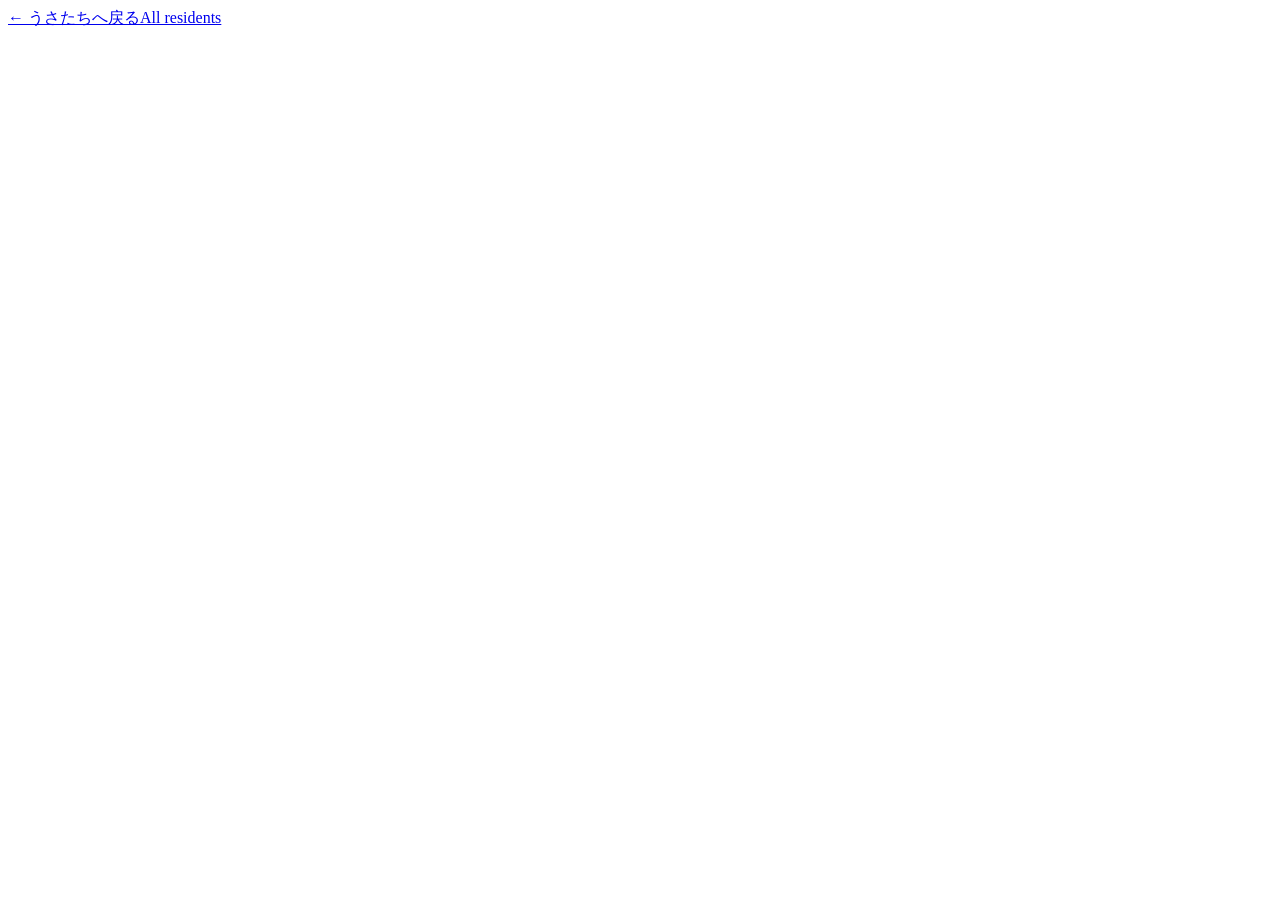
==== character.html @ adc3aff6 "Add files via upload" ====
<!doctype html><html lang="ja"><head><meta charset="utf-8"><link rel="icon" href="data:image/svg+xml,%3Csvg xmlns=%22http://www.w3.org/2000/svg%22 viewBox=%220 0 100 100%22%3E%3Ctext y=%22.9em%22 font-size=%2290%22%3E🐰%3C/text%3E%3C/svg%3E"><meta name="viewport" content="width=device-width,initial-scale=1"><link rel="preconnect" href="https://fonts.googleapis.com"><link href="https://fonts.googleapis.com/css2?family=Zen+Maru+Gothic:wght@500;700;900&display=swap" rel="stylesheet"><link rel="stylesheet" href="https://cdnjs.cloudflare.com/ajax/libs/font-awesome/6.7.2/css/all.min.css"><link rel="stylesheet" href="css/style.css"><title>うさたち | Rabbit World</title></head>
<body data-page="character"><div id="hd"></div><main><a class="back" href="characters.html">← <span class="ja">うさたちへ戻る</span><span class="en">All residents</span></a><div id="detail"></div></main><div id="ft"></div><script src="js/data.js"></script><script src="js/scenes.js"></script><script src="js/app.js"></script></body></html>
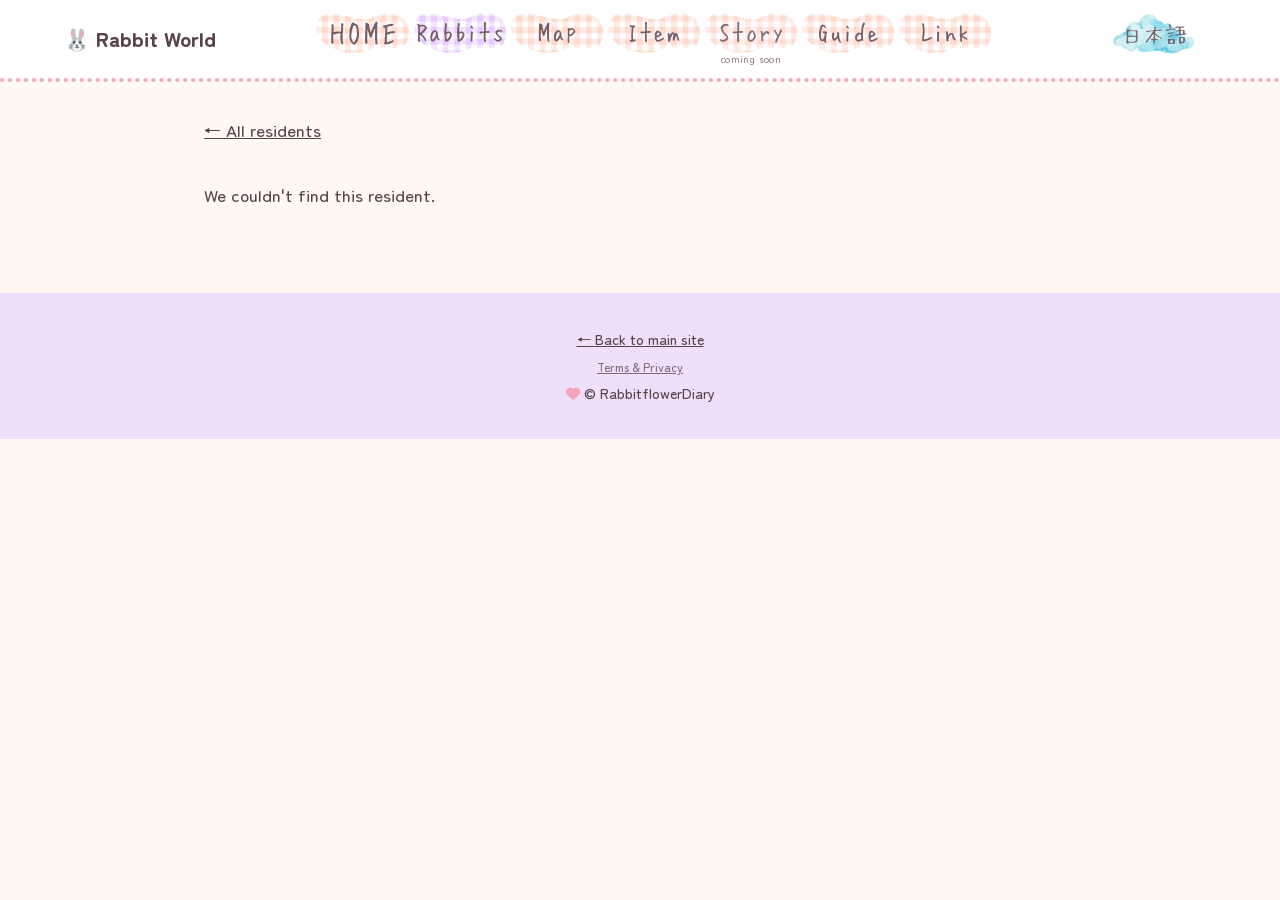
==== commit cb027171: "googleana1" ====
--- a/character.html
+++ b/character.html
@@ -1,2 +1,10 @@
-<!doctype html><html lang="ja"><head><meta charset="utf-8"><link rel="icon" href="data:image/svg+xml,%3Csvg xmlns=%22http://www.w3.org/2000/svg%22 viewBox=%220 0 100 100%22%3E%3Ctext y=%22.9em%22 font-size=%2290%22%3E🐰%3C/text%3E%3C/svg%3E"><meta name="viewport" content="width=device-width,initial-scale=1"><link rel="preconnect" href="https://fonts.googleapis.com"><link href="https://fonts.googleapis.com/css2?family=Zen+Maru+Gothic:wght@500;700;900&display=swap" rel="stylesheet"><link rel="stylesheet" href="https://cdnjs.cloudflare.com/ajax/libs/font-awesome/6.7.2/css/all.min.css"><link rel="stylesheet" href="css/style.css"><title>うさたち | Rabbit World</title></head>
+<!doctype html><html lang="ja"><head><!-- Google tag (gtag.js) -->
+<script async src="https://www.googletagmanager.com/gtag/js?id=G-911CRZ7TWN"></script>
+<script>
+  window.dataLayer = window.dataLayer || [];
+  function gtag(){dataLayer.push(arguments);}
+  gtag('js', new Date());
+
+  gtag('config', 'G-911CRZ7TWN');
+</script><meta charset="utf-8"><link rel="icon" href="data:image/svg+xml,%3Csvg xmlns=%22http://www.w3.org/2000/svg%22 viewBox=%220 0 100 100%22%3E%3Ctext y=%22.9em%22 font-size=%2290%22%3E🐰%3C/text%3E%3C/svg%3E"><meta name="viewport" content="width=device-width,initial-scale=1"><link rel="preconnect" href="https://fonts.googleapis.com"><link href="https://fonts.googleapis.com/css2?family=Zen+Maru+Gothic:wght@500;700;900&display=swap" rel="stylesheet"><link rel="stylesheet" href="https://cdnjs.cloudflare.com/ajax/libs/font-awesome/6.7.2/css/all.min.css"><link rel="stylesheet" href="css/style.css"><title>うさたち | Rabbit World</title></head>
 <body data-page="character"><div id="hd"></div><main><a class="back" href="characters.html">← <span class="ja">うさたちへ戻る</span><span class="en">All residents</span></a><div id="detail"></div></main><div id="ft"></div><script src="js/data.js"></script><script src="js/scenes.js"></script><script src="js/app.js"></script></body></html>
--- a/css/style.css
+++ b/css/style.css
@@ -0,0 +1,163 @@
+:root{--bg:#FFF8F3;--ink:#5A4448;--lav:#C9A8F0;--lav-l:#EEE0FB;--pink:#F8A5B8;--pink-l:#FFE3EA;--mint:#CDEEDF;--peach:#FFD9BD;--r:28px}
+*{box-sizing:border-box}html{scroll-behavior:smooth}
+body{margin:0;background:var(--bg);color:var(--ink);font:500 17px/1.9 "Zen Maru Gothic",sans-serif}
+html[lang=ja] .en,html[lang=en] .ja{display:none}
+a{color:inherit}img{max-width:100%;height:auto}
+:focus-visible{outline:3px solid var(--lav);outline-offset:3px}
+.top{display:flex;flex-wrap:wrap;gap:.5rem 1.2rem;align-items:center;justify-content:space-between;padding:.7rem 5vw;background:#fff;border-bottom:4px dotted var(--pink)}
+.logo{font-weight:900;font-size:1.3rem;text-decoration:none}
+.top nav{display:flex;gap:.3rem;flex-wrap:wrap}
+.top nav a,#lang{padding:.2rem 1rem;border-radius:99px;text-decoration:none;font-weight:700}
+.top nav a:hover,.top nav a[aria-current]{background:var(--lav-l)}
+#lang{border:2px solid var(--lav);background:#fff;color:inherit;font:inherit;font-weight:700;cursor:pointer}
+main{max-width:1000px;margin:auto;padding:2rem 5vw 4rem}
+h1,h2,h3{line-height:1.4;margin:.2em 0}h1{font-size:clamp(2rem,6vw,3.2rem)}h2{font-size:1.6rem}
+.hero{text-align:center;padding:2.5rem 1rem;background:radial-gradient(circle at 15% 20%,var(--pink-l),transparent 45%),radial-gradient(circle at 85% 80%,var(--lav-l),transparent 45%);border-radius:var(--r)}
+.hero p{max-width:34em;margin:1rem auto}
+.btn{display:inline-block;padding:.5rem 1.8rem;border-radius:99px;background:var(--lav);color:#fff;font-weight:900;text-decoration:none;box-shadow:0 5px 0 #A883D6}
+.btn:hover{transform:translateY(2px);box-shadow:0 3px 0 #A883D6}
+section{margin-top:3.2rem}
+.grid{display:grid;grid-template-columns:repeat(auto-fill,minmax(210px,1fr));gap:1.4rem;margin-top:1rem}
+.card{display:block;text-decoration:none;background:#fff;border:3px solid var(--c,var(--lav));border-radius:var(--r);padding:1rem;text-align:center}
+a.card:hover{transform:rotate(-1.5deg)}
+.card .pic{aspect-ratio:1;display:grid;place-items:center;background:color-mix(in srgb,var(--c,var(--lav)) 22%,#fff);border-radius:20px;overflow:hidden;font-size:4rem}
+.card .pic img{width:100%;height:100%;object-fit:contain}
+.card h3{margin:.6rem 0 0}.card p{margin:0;font-size:.9rem;opacity:.8}
+.host-row{display:flex;justify-content:center;margin-top:1rem}.host-row .card{width:min(100%,260px)}
+.map-wrap{position:relative}
+.map-wrap>img{display:block;width:100%}
+.pin{position:absolute;width:clamp(28px,5vw,44px);aspect-ratio:1;transform:translate(-50%,-50%);padding:0;border:3px solid #fff;border-radius:50%;background:var(--c);box-shadow:0 0 0 3px var(--c),0 3px 8px #0004;cursor:pointer;display:grid;place-items:center;font-size:1.2rem}
+.pin img{width:100%;height:100%;object-fit:cover;object-position:50% 18%;border-radius:50%}
+.pin.alert{box-shadow:0 0 0 3px #E0505A,0 3px 8px #0004;animation:warn 1.6s ease-out infinite}
+.pin.alert::after{content:"!";position:absolute;right:-6px;top:-6px;width:18px;height:18px;border-radius:50%;background:#E0505A;color:#fff;font:900 12px/18px sans-serif;text-align:center;border:2px solid #fff;box-sizing:content-box}
+.pop .warn{color:#C23B45;font-weight:700}
+@keyframes warn{0%{outline:0 solid #E0505A66}100%{outline:14px solid #E0505A00}}
+@media(prefers-reduced-motion:reduce){.pin.alert{animation:none}}
+.pin:hover,.pin:focus-visible{transform:translate(-50%,-50%) scale(1.25);z-index:2}
+.pop{position:absolute;z-index:5;display:flex;gap:.7rem;align-items:center;width:min(240px,64%);padding:.7rem;background:#fff;border:3px solid var(--c);border-radius:20px;box-shadow:0 6px 16px #0003;line-height:1.5}
+.pop[hidden]{display:none}.pop .pic{flex:none;width:52px;aspect-ratio:1;border-radius:50%;overflow:hidden;background:var(--c);display:grid;place-items:center}
+.pop .pic img{width:100%;height:100%;object-fit:cover;object-position:50% 18%}.pop small{opacity:.8}
+.btn.mini{padding:0 .9rem;font-size:.85rem;box-shadow:0 3px 0 #A883D6}
+.chips{display:flex;flex-wrap:wrap;gap:.5rem;margin-top:1rem}.chip{padding:.1rem 1rem;border-radius:99px;border:2px solid var(--c);background:#fff;text-decoration:none;font-weight:700;font-size:.9rem}
+.walls{display:grid;grid-template-columns:repeat(auto-fill,minmax(180px,1fr));gap:1.4rem;margin-top:1rem}
+.wall{position:relative;background:#fff;border:3px solid var(--c);border-radius:var(--r);padding:.8rem;text-align:center}
+.wall img{width:100%;aspect-ratio:9/20;object-fit:cover;border-radius:18px;display:block}
+.wall h3{font-size:1rem;margin:.6rem 0 0}.wall p{margin:0 0 .5rem;font-size:.85rem;opacity:.8}
+.wall .tag{position:absolute;top:1.3rem;left:1.3rem;padding:0 .8rem;border-radius:99px;background:#fff;border:2px solid var(--c);font-size:.8rem;font-weight:900}
+.shops{display:flex;flex-wrap:wrap;gap:.8rem;margin-top:1rem}
+.soon{opacity:.6;border-style:dashed}
+.profile{display:grid;grid-template-columns:minmax(0,1fr) minmax(0,1.4fr);gap:2rem;align-items:center}
+.gal{position:relative;border-radius:var(--r);overflow:hidden;background:var(--lav-l)}
+.track{display:flex;overflow-x:auto;scroll-snap-type:x mandatory;scrollbar-width:none}.track::-webkit-scrollbar{display:none}
+.track img{flex:0 0 100%;width:100%;scroll-snap-align:center;display:block}
+.nav{position:absolute;top:50%;transform:translateY(-50%);width:42px;height:42px;border:0;border-radius:50%;background:#fffd;color:var(--ink);font:900 1.6rem/1 sans-serif;cursor:pointer;box-shadow:0 2px 6px #0003}
+.nav.prev{left:.6rem}.nav.next{right:.6rem}
+.dots{position:absolute;bottom:.6rem;left:0;right:0;display:flex;justify-content:center;gap:.4rem}
+.dots i{width:9px;height:9px;border-radius:50%;background:#fff;border:2px solid var(--c,var(--lav));opacity:.8}.dots i.on{background:var(--c,var(--lav))}
+.tags span{display:inline-block;margin:0 .4rem .4rem 0;padding:0 .9rem;border-radius:99px;background:var(--pink-l);font-size:.9rem;font-weight:700}
+.box{background:#fff;border-radius:var(--r);padding:1.2rem 1.6rem;margin-top:1.2rem;border-left:10px solid var(--c,var(--pink))}
+.box ul{padding-left:1.3em;margin:.3rem 0}
+.back{display:inline-block;margin-bottom:1rem}
+footer{text-align:center;padding:2rem 1rem;background:var(--lav-l);font-size:.9rem}
+@media(max-width:700px){.profile{grid-template-columns:1fr}}
+@media(prefers-reduced-motion:reduce){*{transition:none!important}}
+/* ---- guide page ---- */
+.welcome{text-align:center;padding:2.5rem 1.2rem;border-radius:var(--r);background:radial-gradient(circle at 12% 18%,var(--pink-l),transparent 45%),radial-gradient(circle at 88% 82%,var(--lav-l),transparent 45%),radial-gradient(circle at 80% 15%,var(--mint),transparent 35%)}
+.ribbon{display:inline-block;padding:0 1.2rem;border-radius:99px;background:#fff;border:2px dashed var(--pink);font-size:.9rem;font-weight:700}
+.welcome h1{margin:.8rem 0 .2rem}.welcome .lead{font-size:1.05rem;margin:.2rem auto;max-width:30em}
+.stamp{display:inline-block;margin-top:1rem;padding:.2rem 1.2rem;border:3px solid #E0505A;border-radius:14px;color:#C23B45;font-weight:900;transform:rotate(-2deg);background:#fff}
+.anchors{display:flex;flex-wrap:wrap;gap:.5rem;justify-content:center;margin:1.6rem 0 0}
+.anchors a{padding:.1rem 1.1rem;border-radius:99px;background:#fff;border:2px solid var(--c);text-decoration:none;font-weight:700}
+.sec{margin-top:3.2rem;scroll-margin-top:1rem}
+.sec>h2{font-size:1.7rem;text-align:center}.sec>h2::after{content:"🐾 🐾 🐾";display:block;font-size:.8rem;letter-spacing:.4em;margin-top:.2rem}
+.tri{display:grid;grid-template-columns:repeat(auto-fit,minmax(250px,1fr));gap:1.2rem;margin-top:1.2rem}
+.tri .box{margin:0}.tri .ico{font-size:2.4rem;line-height:1.2}
+.box p{margin:.4rem 0}
+.sub{display:inline-block;margin-top:.4rem;padding:.2rem 1.2rem;border-radius:99px;background:var(--pink-l);font-weight:900}
+.amb-grid{display:grid;grid-template-columns:repeat(auto-fit,minmax(260px,1fr));gap:1.2rem;margin-top:1.2rem}
+.amb{background:#fff;border:3px solid var(--c);border-radius:var(--r);padding:1.2rem;text-align:center}
+.amb .av{width:110px;aspect-ratio:1;margin:0 auto .6rem;border-radius:50%;overflow:hidden;background:color-mix(in srgb,var(--c) 25%,#fff);display:grid;place-items:center;font-size:3.2rem;border:4px solid #fff;box-shadow:0 0 0 3px var(--c)}
+.amb .av img{width:100%;height:100%;object-fit:cover;object-position:50% 25%}
+.amb h3{margin:.2rem 0}.amb .role{font-size:.85rem;opacity:.8;margin:0}.amb .desc{text-align:left;font-size:.95rem}
+.amb .chips{justify-content:center}
+.notice{list-style:none;padding:0;margin:1.2rem 0 0;display:grid;gap:.8rem}
+.notice li{background:#fff;border-radius:20px;padding:.8rem 1.2rem .8rem 3rem;position:relative;border:2px solid var(--pink)}
+.notice li::before{content:"🐾";position:absolute;left:1rem;top:.7rem}
+.credit{text-align:center;margin-top:3rem;font-size:.9rem}
+
+/* ---- links page / icons ---- */
+main.narrow{max-width:520px}
+.top nav a i{margin-right:.25rem;opacity:.7}.top nav a.cur i,.top nav a[aria-current] i{opacity:1}
+footer i{color:var(--pink)}
+.prof{text-align:center}.avatar{width:110px;aspect-ratio:1;border-radius:50%;object-fit:cover;object-position:50% 20%;background:var(--pink-l);border:4px solid #fff;box-shadow:0 0 0 3px var(--pink)}
+.prof h1{font-size:1.8rem;margin:.6rem 0 .2rem}.prof p{margin:.3rem 0 0;font-size:.95rem}
+.lgroup{margin-top:2rem}.lgroup h2{font-size:1rem;text-align:center;color:var(--ink);opacity:.85}
+.lgroup h2::before,.lgroup h2::after{content:"🐾";margin:0 .6rem;font-size:.8rem}
+.linkbtn{display:flex;align-items:center;gap:.8rem;margin-top:.7rem;padding:.55rem 1rem .55rem .6rem;background:#fff;border:3px solid var(--c);border-radius:99px;text-decoration:none;font-weight:700;transition:transform .15s,box-shadow .15s}
+.linkbtn:hover,.linkbtn:focus-visible{transform:translateY(-2px);box-shadow:0 5px 0 color-mix(in srgb,var(--c) 55%,#fff)}
+.linkbtn .li{flex:none;width:2.4rem;aspect-ratio:1;border-radius:50%;background:color-mix(in srgb,var(--c) 40%,#fff);display:grid;place-items:center;font-size:1.15rem}
+.linkbtn .lt{flex:1;text-align:center;margin-right:2.4rem}
+.ptitle{text-align:center}.ptitle i{color:var(--lav);font-size:.8em}
+.gal.noimg{display:grid;place-items:center;aspect-ratio:1;font-size:6rem}
+
+/* ---- scenes (Cloudinary illustrations) ---- */
+.scene{overflow:hidden}.scene img{display:block;width:100%;height:100%;object-fit:cover;object-position:var(--pos,50% 50%)}
+.banner{height:clamp(110px,20vw,240px);-webkit-mask-image:linear-gradient(#000 72%,transparent);mask-image:linear-gradient(#000 72%,transparent)}
+.divider{height:clamp(70px,12vw,130px);max-width:1000px;margin:3rem auto 0;border-radius:var(--r);box-shadow:0 4px 0 var(--lav-l)}
+main>.divider{margin-top:3rem}
+.banner{max-width:1200px;margin:0 auto;border-radius:0 0 var(--r) var(--r);-webkit-mask-image:none;mask-image:none;box-shadow:0 4px 0 var(--lav-l)}
+.banner{height:auto;aspect-ratio:3/1}.divider{height:auto;aspect-ratio:4/1}
+
+/* home hero: no background, paw decoration; banner aligned with content width */
+.hero{background:none;padding:2rem 1rem 0}
+.hero h1::after{content:"🐾 🐾 🐾";display:block;font-size:.9rem;letter-spacing:.5em;margin-top:.4rem}
+.banner{width:calc(min(100%,1000px) - 10vw);max-width:none;margin:1.2rem auto 0;border-radius:var(--r);box-shadow:0 4px 0 var(--lav-l)}
+
+/* ---- picture nav (gingham buttons) ---- */
+.top nav{gap:.1rem .3rem;align-items:flex-start}
+.nv{position:relative;display:inline-block;padding:0;border:0;background:none;text-decoration:none;cursor:pointer;line-height:0}
+.top nav a.nv,.top nav a.nv:hover,.top nav a.nv[aria-current]{padding:0;background:none}
+.nvi{position:relative;display:inline-block;line-height:0}
+.nvi img{display:block;height:40px;width:auto}
+.nvi .b{position:absolute;left:0;top:0;opacity:0;transition:opacity .18s}
+.nv:hover .b,.nv:focus-visible .b,.nv[aria-current] .b{opacity:1}
+.nv:hover,.nv:focus-visible{transform:translateY(-1px)}
+.nv.off{cursor:default;opacity:.9}.nv.off:hover .b{opacity:0}.nv.off:hover{transform:none}
+.nvw{display:inline-flex;flex-direction:column;align-items:center}
+.cs{font-size:.62rem;line-height:1.2;color:var(--ink);opacity:.65;letter-spacing:.04em}
+#lang.nv{border:0;background:none}
+@media(max-width:700px){.nvi img{height:32px}.top{padding:.5rem 3vw}}
+@media(max-width:700px){.top .logo{order:0;flex:1}#lang.nv{order:1}.top nav{order:2;flex-basis:100%;justify-content:flex-start}}
+
+/* ---- guide welcome: gingham (code only) ---- */
+.welcome{padding:1.4rem;border:3px solid var(--peach);
+ background:
+  repeating-linear-gradient(0deg,rgba(255,170,120,.26) 0 26px,transparent 26px 52px),
+  repeating-linear-gradient(90deg,rgba(255,170,120,.26) 0 26px,transparent 26px 52px),
+  #fffaf5}
+.wbox{background:rgba(255,255,255,.88);border-radius:22px;padding:1.6rem 1rem;box-shadow:0 0 0 3px #fff}
+.welcome h1{margin:.6rem 0 .2rem}
+.notice.soft li{border-color:var(--peach)}.notice.soft li::before{content:"🍀"}
+
+/* ---- mobile hamburger ---- */
+#burger{display:none}
+@media(max-width:980px){
+ #burger{display:grid;place-content:center;gap:5px;position:fixed;top:.6rem;right:.6rem;z-index:60;width:46px;height:46px;border-radius:50%;border:3px solid #fff;background:var(--lav);box-shadow:0 3px 10px #0004;cursor:pointer;padding:0}
+ #burger span{display:block;width:20px;height:3px;border-radius:3px;background:#fff;transition:transform .2s,opacity .2s}
+ #burger[aria-expanded=true] span:nth-child(1){transform:translateY(8px) rotate(45deg)}
+ #burger[aria-expanded=true] span:nth-child(2){opacity:0}
+ #burger[aria-expanded=true] span:nth-child(3){transform:translateY(-8px) rotate(-45deg)}
+ .top{padding-right:64px}
+ .top nav{display:none;position:fixed;top:3.7rem;right:.6rem;z-index:55;width:min(92vw,330px);padding:.9rem;background:#fff;border:3px solid var(--lav-l);border-radius:24px;box-shadow:0 8px 24px #0004;flex-wrap:wrap;gap:.5rem .5rem;justify-content:center;flex-basis:auto}
+ .top nav.open{display:flex}
+ .top nav .nvi img{height:36px}
+}
+
+/* ---- footer terms link, more button, coming-soon link, doc page ---- */
+footer .fsm{font-size:.75rem;opacity:.75}
+.more{text-align:center;margin-top:1.4rem}
+.linkbtn.off{opacity:.7;cursor:default}.linkbtn.off:hover{transform:none;box-shadow:none}
+.linkbtn.off small{display:block;font-size:.65rem;line-height:1.1;opacity:.7;font-weight:500}
+main.doc{max-width:760px}.doc h2{font-size:1.2rem;margin-top:2rem;padding-left:.7rem;border-left:8px solid var(--pink)}.doc p,.doc li{font-size:.95rem}.doc .upd{text-align:right;font-size:.85rem;opacity:.7}
+@media(min-width:981px) and (max-width:1150px){.nvi img{height:34px}.top{gap:.5rem .6rem}}
+.mail{display:inline-block;margin-top:.3rem;padding:.2rem 1rem;border-radius:99px;background:#fff;border:2px solid var(--pink);font-weight:700;user-select:all;word-break:break-all}
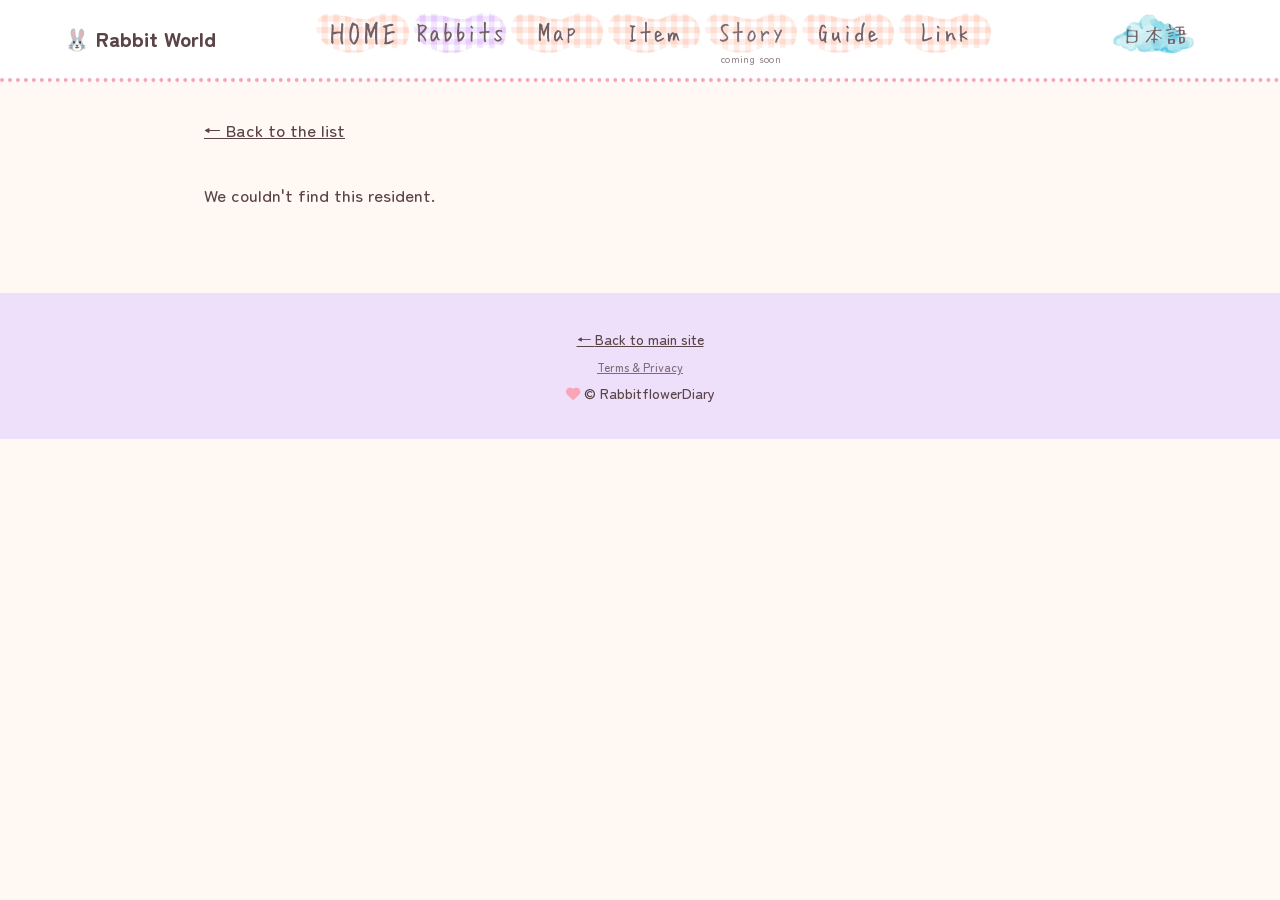
==== commit 099b30f1: "nekomi1" ====
--- a/character.html
+++ b/character.html
@@ -7,4 +7,4 @@
 
   gtag('config', 'G-911CRZ7TWN');
 </script><meta charset="utf-8"><link rel="icon" href="data:image/svg+xml,%3Csvg xmlns=%22http://www.w3.org/2000/svg%22 viewBox=%220 0 100 100%22%3E%3Ctext y=%22.9em%22 font-size=%2290%22%3E🐰%3C/text%3E%3C/svg%3E"><meta name="viewport" content="width=device-width,initial-scale=1"><link rel="preconnect" href="https://fonts.googleapis.com"><link href="https://fonts.googleapis.com/css2?family=Zen+Maru+Gothic:wght@500;700;900&display=swap" rel="stylesheet"><link rel="stylesheet" href="https://cdnjs.cloudflare.com/ajax/libs/font-awesome/6.7.2/css/all.min.css"><link rel="stylesheet" href="css/style.css"><title>うさたち | Rabbit World</title></head>
-<body data-page="character"><div id="hd"></div><main><a class="back" href="characters.html">← <span class="ja">うさたちへ戻る</span><span class="en">All residents</span></a><div id="detail"></div></main><div id="ft"></div><script src="js/data.js"></script><script src="js/scenes.js"></script><script src="js/app.js"></script></body></html>
+<body data-page="character"><div id="hd"></div><main><a class="back" href="characters.html">← <span class="ja">一覧へ戻る</span><span class="en">Back to the list</span></a><div id="detail"></div></main><div id="ft"></div><script src="js/data.js"></script><script src="js/scenes.js"></script><script src="js/app.js"></script></body></html>
--- a/css/style.css
+++ b/css/style.css
@@ -161,3 +161,21 @@
 main.doc{max-width:760px}.doc h2{font-size:1.2rem;margin-top:2rem;padding-left:.7rem;border-left:8px solid var(--pink)}.doc p,.doc li{font-size:.95rem}.doc .upd{text-align:right;font-size:.85rem;opacity:.7}
 @media(min-width:981px) and (max-width:1150px){.nvi img{height:34px}.top{gap:.5rem .6rem}}
 .mail{display:inline-block;margin-top:.3rem;padding:.2rem 1rem;border-radius:99px;background:#fff;border:2px solid var(--pink);font-weight:700;user-select:all;word-break:break-all}
+
+/* phones: Rabiko card same width as the other cards (grid is one column up to ~490px) */
+@media(max-width:490px){.host-row .card{width:100%}}
+
+/* ---- character home (house/shop) block ---- */
+.home{margin-top:2.6rem;padding:1.4rem 1.2rem;background:#fff;border:3px dashed var(--c);border-radius:var(--r)}
+.home h2{text-align:center;font-size:1.5rem}.home h2::after{content:"🐾 🐾 🐾";display:block;font-size:.8rem;letter-spacing:.4em;margin-top:.2rem}
+.homegal{margin-top:1rem}.homegal .track img{aspect-ratio:4/3;object-fit:cover}
+.homet p{margin:.7rem 0}
+.facts{display:grid;grid-template-columns:repeat(auto-fit,minmax(230px,1fr));gap:.8rem;margin-top:1rem}
+.fact{display:flex;gap:.7rem;align-items:center;padding:.7rem .9rem;border-radius:18px;background:color-mix(in srgb,var(--c) 16%,#fff);line-height:1.5;font-size:.92rem}
+.fi{font-size:1.8rem;line-height:1}
+
+/* captions on gallery images */
+.track figure{flex:0 0 100%;margin:0;position:relative;scroll-snap-align:center}
+.track figure img{display:block;width:100%}
+.track figcaption{position:absolute;left:.8rem;right:.8rem;bottom:2.1rem;padding:.3rem .8rem;border-radius:14px;background:rgba(255,255,255,.9);text-align:center;font-weight:700;font-size:.9rem;line-height:1.5}
+.grouph{margin-top:3rem;text-align:center;font-size:1.4rem}
